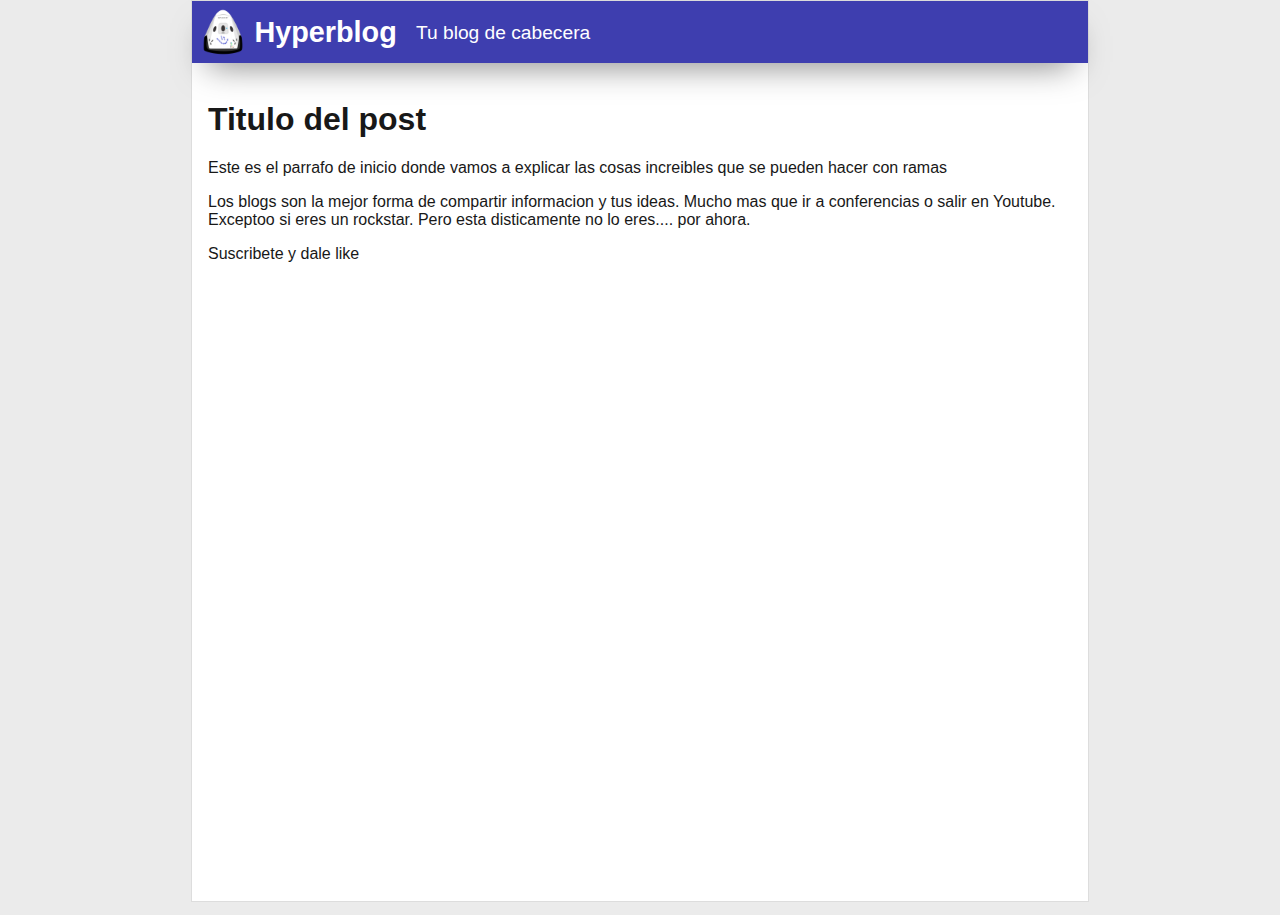
==== index.html @ 4a2ac863 "Color de fondo, logo nuevo y mejor color de header" ====
<html>
<head>
  <title>Bienvenido a Hyperblog</title>
  <link rel="stylesheet" href="css/estilos.css">
</head>
<body>
  <div class="container">
    <!-- HEADER -->
    <div id="cabecera">
      <figure class="img-container">
        <img class="logo" src="img/dragon.png" alt="logo">
      </figure>
      <h2 class="title-header">Hyperblog </h2>
      <p>Tu blog de cabecera</p>
    </div>
    <!-- POSTS -->
    <div class="post">
      <h1>Titulo del post</h1>
      <p>Este es el parrafo de inicio donde vamos a
        explicar las cosas increibles que se pueden 
        hacer con ramas</p>

        <p>
          Los blogs son la mejor forma de compartir informacion
          y tus ideas. Mucho mas que ir a conferencias o salir
          en Youtube. Exceptoo si eres un rockstar. Pero esta
          disticamente no lo eres.... por ahora.
        </p>

        <p>Suscribete y dale like</p>
    </div>
  </div>
</body>
</html>
---- css/estilos.css ----
body {
  margin: 0;
  padding: 0;
  color: rgb(24, 24, 24);
  text-align: center;
  font-family: Arial, Helvetica, sans-serif;
  font-size: 16px;
  background-color: rgba(219, 219, 219, 0.555);
}

#cabecera {
  background-color: rgba(51, 51, 170, 0.945);
  color: white;
  box-shadow: 0px 17px 34px -16px rgba(0,0,0,0.55);
  margin: 0;
  padding: 0;
  font-weight: bold;
  font-size: 1.5em;
  display: flex;
  flex-wrap: wrap;
  align-items: center;
}

.img-container {
  width: 2em;
  margin: 0;
  padding: .3em;
}

.logo {
  width: inherit;
}

.title-header {
  margin: 0;
  font-size: 1.2em;
}

#cabecera p {
  margin: 0;
  padding: 0 1em;
  font-size: .8em;
  font-weight: normal;
  line-height: 1.2em;
}

.container {
  width: 70%;
  height: 100%;
  margin: 0 auto 1%;
  padding: 0;
  text-align: left;
  border: 1px solid #DDD;
  background-color: white;
}

.container h1 {
  font-size: 2em;
}

.post {
  padding: 1em;
}
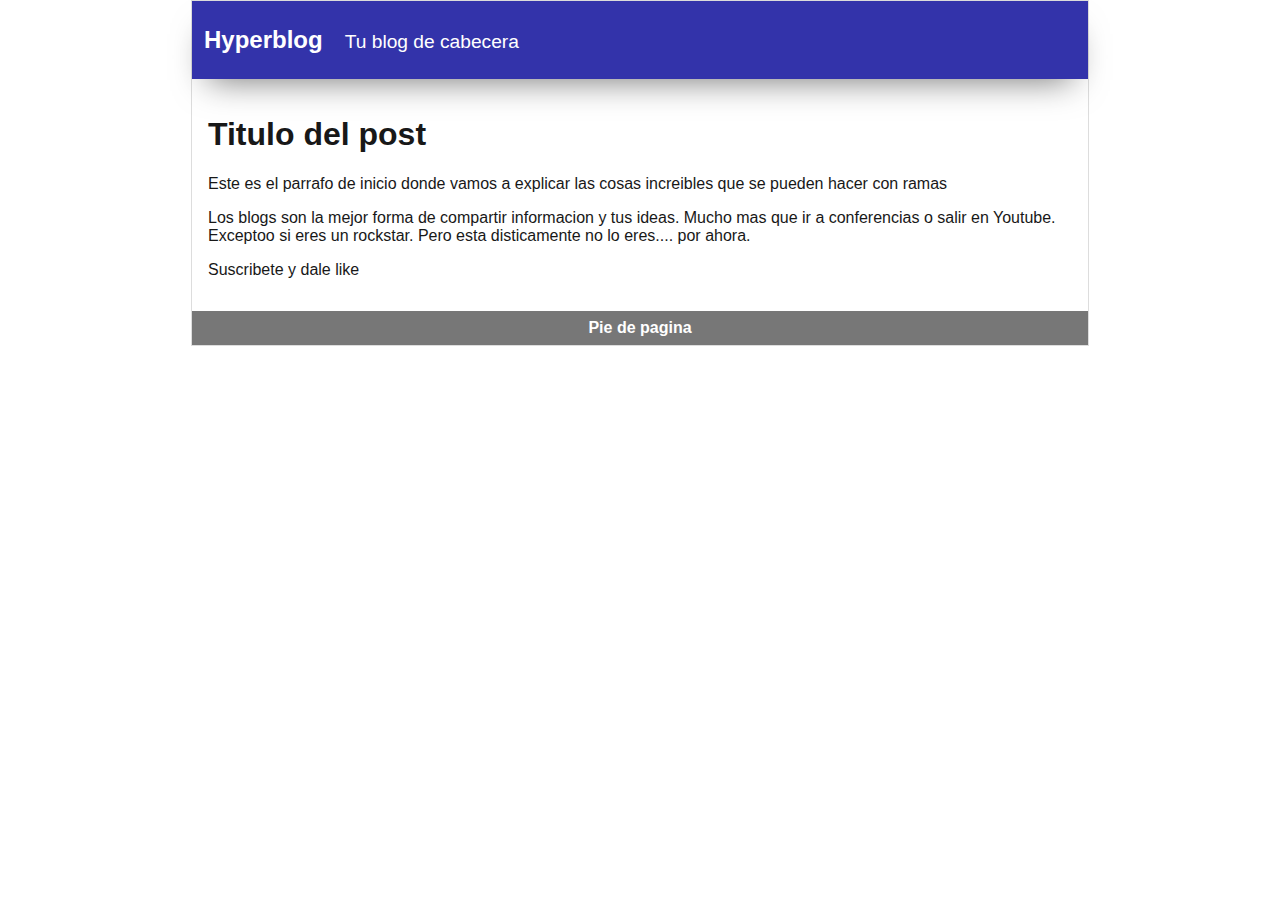
==== commit 46f458b7: "Footer Terminado" ====
--- a/index.html
+++ b/index.html
@@ -1,19 +1,16 @@
 <html>
 <head>
-  <title>Bienvenido a Hyperblog</title>
+  <title>Bienvenido a Hyperblog 2.0</title>
   <link rel="stylesheet" href="css/estilos.css">
 </head>
 <body>
   <div class="container">
-    <!-- HEADER -->
     <div id="cabecera">
-      <figure class="img-container">
-        <img class="logo" src="img/dragon.png" alt="logo">
-      </figure>
-      <h2 class="title-header">Hyperblog </h2>
-      <p>Tu blog de cabecera</p>
+      <p>
+        Hyperblog 
+        <span class="tag">Tu blog de cabecera</span>
+      </p>
     </div>
-    <!-- POSTS -->
     <div class="post">
       <h1>Titulo del post</h1>
       <p>Este es el parrafo de inicio donde vamos a
@@ -29,6 +26,9 @@
 
         <p>Suscribete y dale like</p>
     </div>
+    <footer>
+	Pie de pagina
+    </footer>
   </div>
 </body>
 </html>
--- a/css/estilos.css
+++ b/css/estilos.css
@@ -5,53 +5,30 @@
   text-align: center;
   font-family: Arial, Helvetica, sans-serif;
   font-size: 16px;
-  background-color: rgba(219, 219, 219, 0.555);
 }
 
 #cabecera {
-  background-color: rgba(51, 51, 170, 0.945);
+  background-color: #33A;
   color: white;
   box-shadow: 0px 17px 34px -16px rgba(0,0,0,0.55);
   margin: 0;
-  padding: 0;
+  padding: 1 .5em;
   font-weight: bold;
   font-size: 1.5em;
-  display: flex;
-  flex-wrap: wrap;
-  align-items: center;
 }
 
-.img-container {
-  width: 2em;
-  margin: 0;
-  padding: .3em;
-}
-
-.logo {
-  width: inherit;
-}
-
-.title-header {
-  margin: 0;
-  font-size: 1.2em;
-}
-
-#cabecera p {
-  margin: 0;
-  padding: 0 1em;
+.tag {
+  font-weight: normal;
   font-size: .8em;
-  font-weight: normal;
-  line-height: 1.2em;
+  padding-left: .8em;
 }
 
 .container {
   width: 70%;
-  height: 100%;
-  margin: 0 auto 1%;
   padding: 0;
   text-align: left;
   border: 1px solid #DDD;
-  background-color: white;
+  margin: 0 auto;
 }
 
 .container h1 {
@@ -60,4 +37,12 @@
 
 .post {
   padding: 1em;
-}+}
+
+footer {
+	background-color: #777;
+	color: white;
+	text-align: center;
+	padding: .5em 0;
+	font-weight: bold;
+}
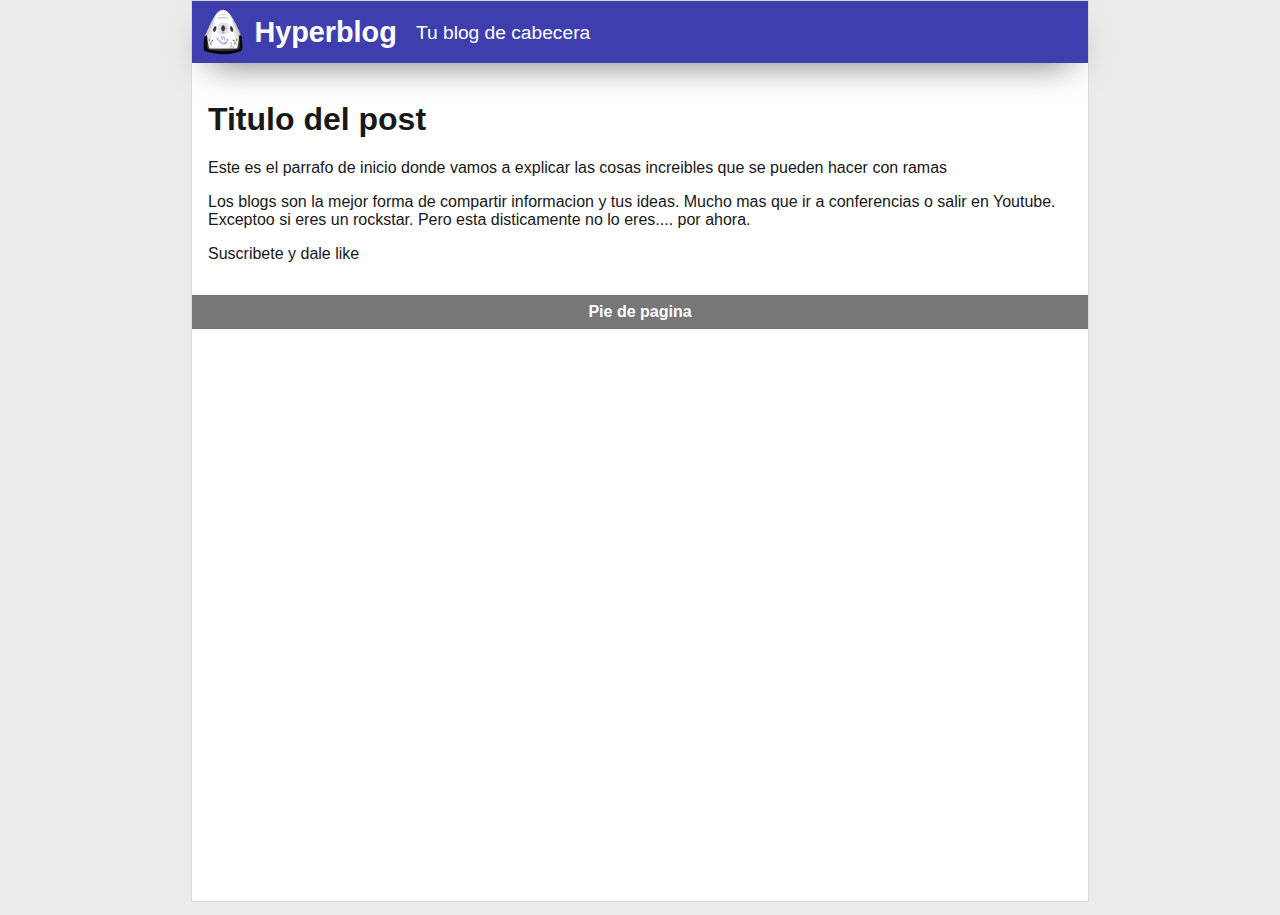
==== commit 5591dd41: "Fusionando footer con master" ====
--- a/index.html
+++ b/index.html
@@ -1,16 +1,19 @@
 <html>
 <head>
-  <title>Bienvenido a Hyperblog 2.0</title>
+  <title>Bienvenido a Hyperblog</title>
   <link rel="stylesheet" href="css/estilos.css">
 </head>
 <body>
   <div class="container">
+    <!-- HEADER -->
     <div id="cabecera">
-      <p>
-        Hyperblog 
-        <span class="tag">Tu blog de cabecera</span>
-      </p>
+      <figure class="img-container">
+        <img class="logo" src="img/dragon.png" alt="logo">
+      </figure>
+      <h2 class="title-header">Hyperblog </h2>
+      <p>Tu blog de cabecera</p>
     </div>
+    <!-- POSTS -->
     <div class="post">
       <h1>Titulo del post</h1>
       <p>Este es el parrafo de inicio donde vamos a
--- a/css/estilos.css
+++ b/css/estilos.css
@@ -5,30 +5,53 @@
   text-align: center;
   font-family: Arial, Helvetica, sans-serif;
   font-size: 16px;
+  background-color: rgba(219, 219, 219, 0.555);
 }
 
 #cabecera {
-  background-color: #33A;
+  background-color: rgba(51, 51, 170, 0.945);
   color: white;
   box-shadow: 0px 17px 34px -16px rgba(0,0,0,0.55);
   margin: 0;
-  padding: 1 .5em;
+  padding: 0;
   font-weight: bold;
   font-size: 1.5em;
+  display: flex;
+  flex-wrap: wrap;
+  align-items: center;
 }
 
-.tag {
+.img-container {
+  width: 2em;
+  margin: 0;
+  padding: .3em;
+}
+
+.logo {
+  width: inherit;
+}
+
+.title-header {
+  margin: 0;
+  font-size: 1.2em;
+}
+
+#cabecera p {
+  margin: 0;
+  padding: 0 1em;
+  font-size: .8em;
   font-weight: normal;
-  font-size: .8em;
-  padding-left: .8em;
+  line-height: 1.2em;
 }
 
 .container {
   width: 70%;
+  height: 100%;
+  margin: 0 auto 1%;
   padding: 0;
   text-align: left;
   border: 1px solid #DDD;
-  margin: 0 auto;
+  background-color: white;
 }
 
 .container h1 {
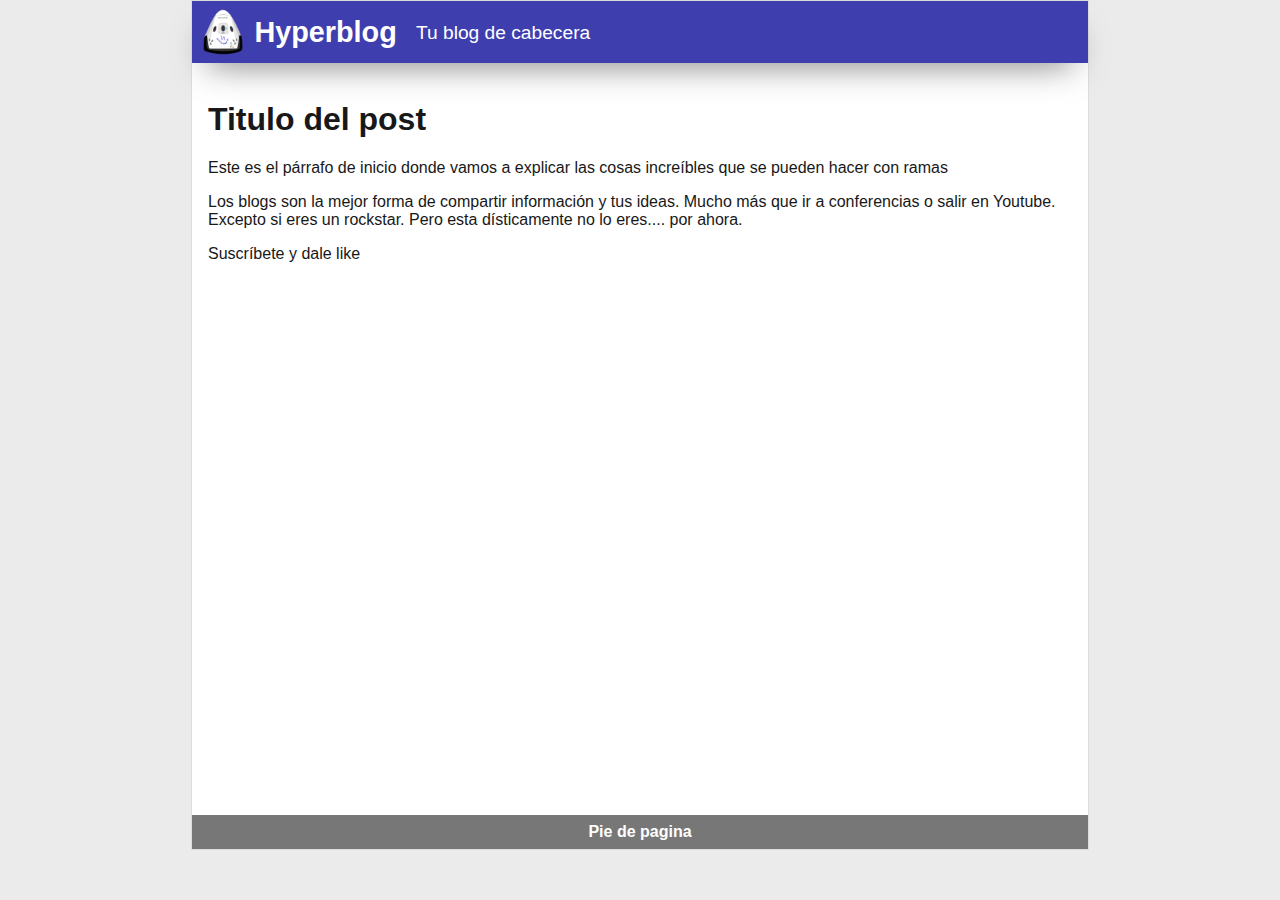
==== commit 36f5bb4b: "Tildes y typos arreglados en el post" ====
--- a/index.html
+++ b/index.html
@@ -16,18 +16,18 @@
     <!-- POSTS -->
     <div class="post">
       <h1>Titulo del post</h1>
-      <p>Este es el parrafo de inicio donde vamos a
-        explicar las cosas increibles que se pueden 
+      <p>Este es el párrafo de inicio donde vamos a
+        explicar las cosas increíbles que se pueden 
         hacer con ramas</p>
 
         <p>
-          Los blogs son la mejor forma de compartir informacion
-          y tus ideas. Mucho mas que ir a conferencias o salir
-          en Youtube. Exceptoo si eres un rockstar. Pero esta
-          disticamente no lo eres.... por ahora.
+          Los blogs son la mejor forma de compartir información
+          y tus ideas. Mucho más que ir a conferencias o salir
+          en Youtube. Excepto si eres un rockstar. Pero esta
+          dísticamente no lo eres.... por ahora.
         </p>
 
-        <p>Suscribete y dale like</p>
+        <p>Suscríbete y dale like</p>
     </div>
     <footer>
 	Pie de pagina
--- a/css/estilos.css
+++ b/css/estilos.css
@@ -46,7 +46,6 @@
 
 .container {
   width: 70%;
-  height: 100%;
   margin: 0 auto 1%;
   padding: 0;
   text-align: left;
@@ -60,6 +59,7 @@
 
 .post {
   padding: 1em;
+  height: 80vh;
 }
 
 footer {
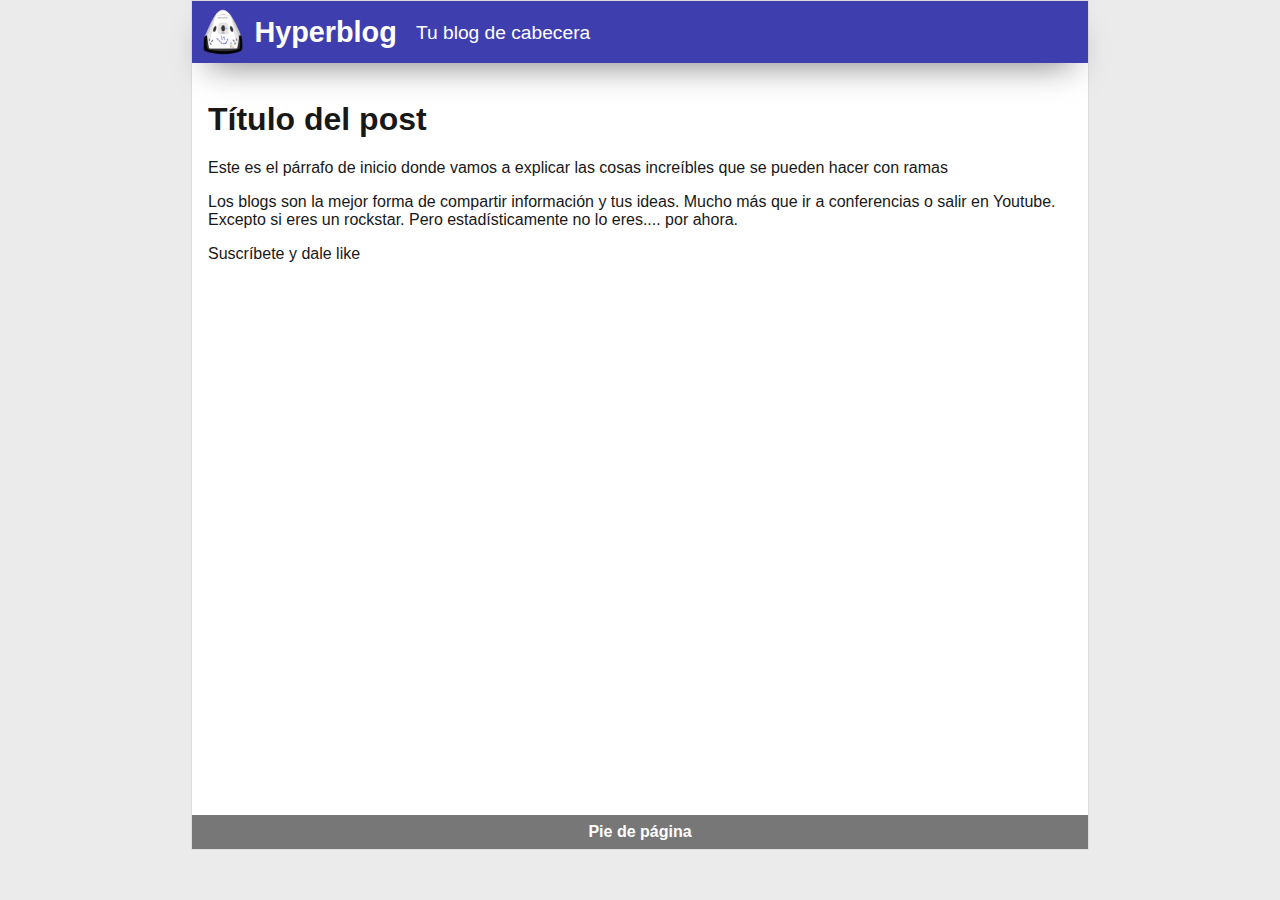
==== commit 38ea2957: "Tildes con entidades y un mensaje de contribucion" ====
--- a/index.html
+++ b/index.html
@@ -15,22 +15,22 @@
     </div>
     <!-- POSTS -->
     <div class="post">
-      <h1>Titulo del post</h1>
-      <p>Este es el párrafo de inicio donde vamos a
-        explicar las cosas increíbles que se pueden 
+      <h1>T&iacutetulo del post</h1>
+      <p>Este es el p&aacute;rrafo de inicio donde vamos a
+        explicar las cosas incre&iacute;bles que se pueden 
         hacer con ramas</p>
 
         <p>
-          Los blogs son la mejor forma de compartir información
+          Los blogs son la mejor forma de compartir informaci&oacute;n 
           y tus ideas. Mucho más que ir a conferencias o salir
-          en Youtube. Excepto si eres un rockstar. Pero esta
-          dísticamente no lo eres.... por ahora.
+          en Youtube. Excepto si eres un rockstar. Pero estadísticamente
+	  no lo eres.... por ahora.
         </p>
 
-        <p>Suscríbete y dale like</p>
+        <p>Suscr&iacute;bete y dale like</p>
     </div>
     <footer>
-	Pie de pagina
+	Pie de p&aacute;gina
     </footer>
   </div>
 </body>
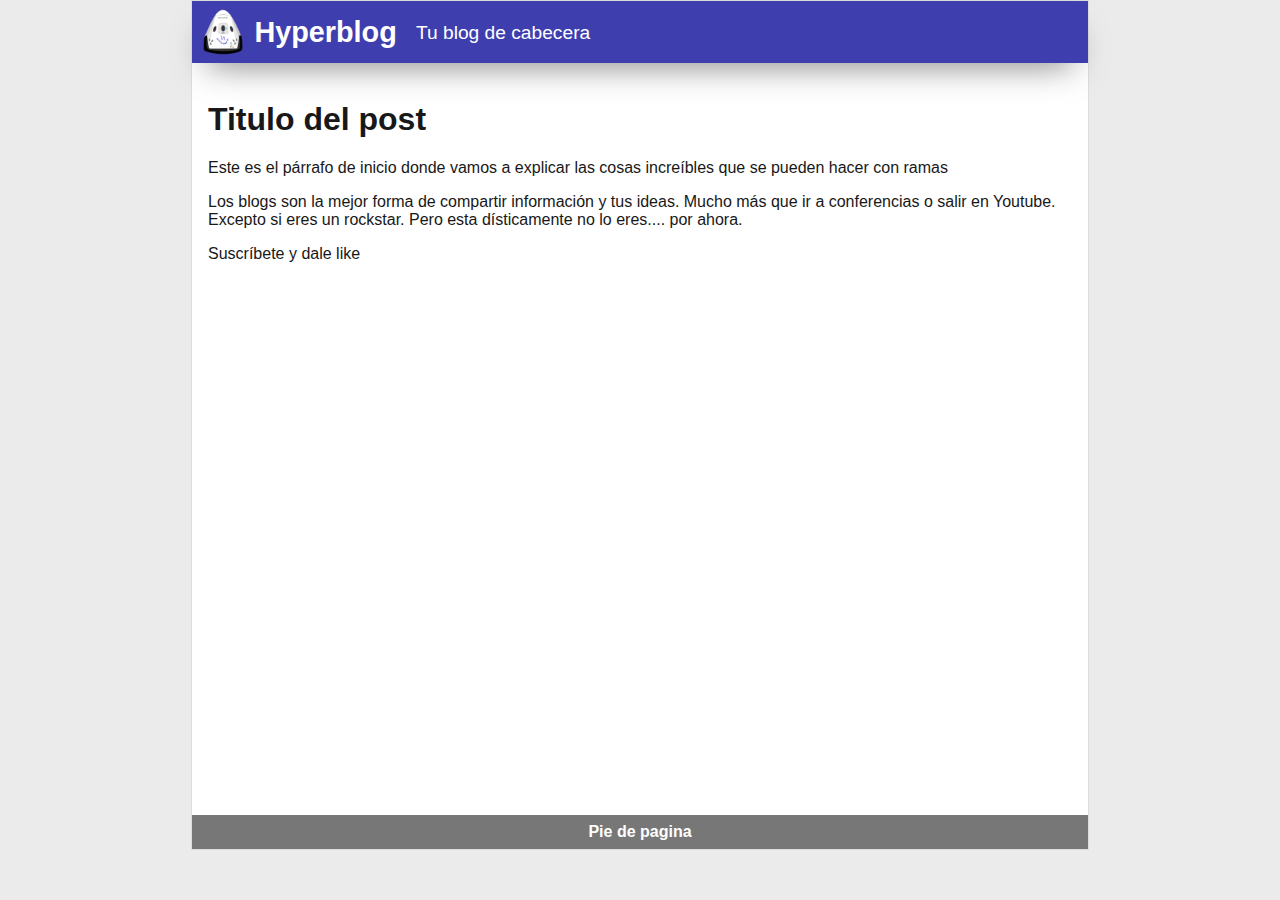
==== commit 52b91428: "Cambio de titulo" ====
--- a/index.html
+++ b/index.html
@@ -1,6 +1,6 @@
 <html>
 <head>
-  <title>Bienvenido a Hyperblog</title>
+  <title>Hyperblog</title>
   <link rel="stylesheet" href="css/estilos.css">
 </head>
 <body>
@@ -15,22 +15,22 @@
     </div>
     <!-- POSTS -->
     <div class="post">
-      <h1>T&iacutetulo del post</h1>
+      <h1>Titulo del post</h1>
       <p>Este es el p&aacute;rrafo de inicio donde vamos a
         explicar las cosas incre&iacute;bles que se pueden 
         hacer con ramas</p>
 
         <p>
-          Los blogs son la mejor forma de compartir informaci&oacute;n 
+          Los blogs son la mejor forma de compartir información
           y tus ideas. Mucho más que ir a conferencias o salir
-          en Youtube. Excepto si eres un rockstar. Pero estadísticamente
-	  no lo eres.... por ahora.
+          en Youtube. Excepto si eres un rockstar. Pero esta
+          dísticamente no lo eres.... por ahora.
         </p>
 
-        <p>Suscr&iacute;bete y dale like</p>
+        <p>Suscríbete y dale like</p>
     </div>
     <footer>
-	Pie de p&aacute;gina
+	Pie de pagina
     </footer>
   </div>
 </body>
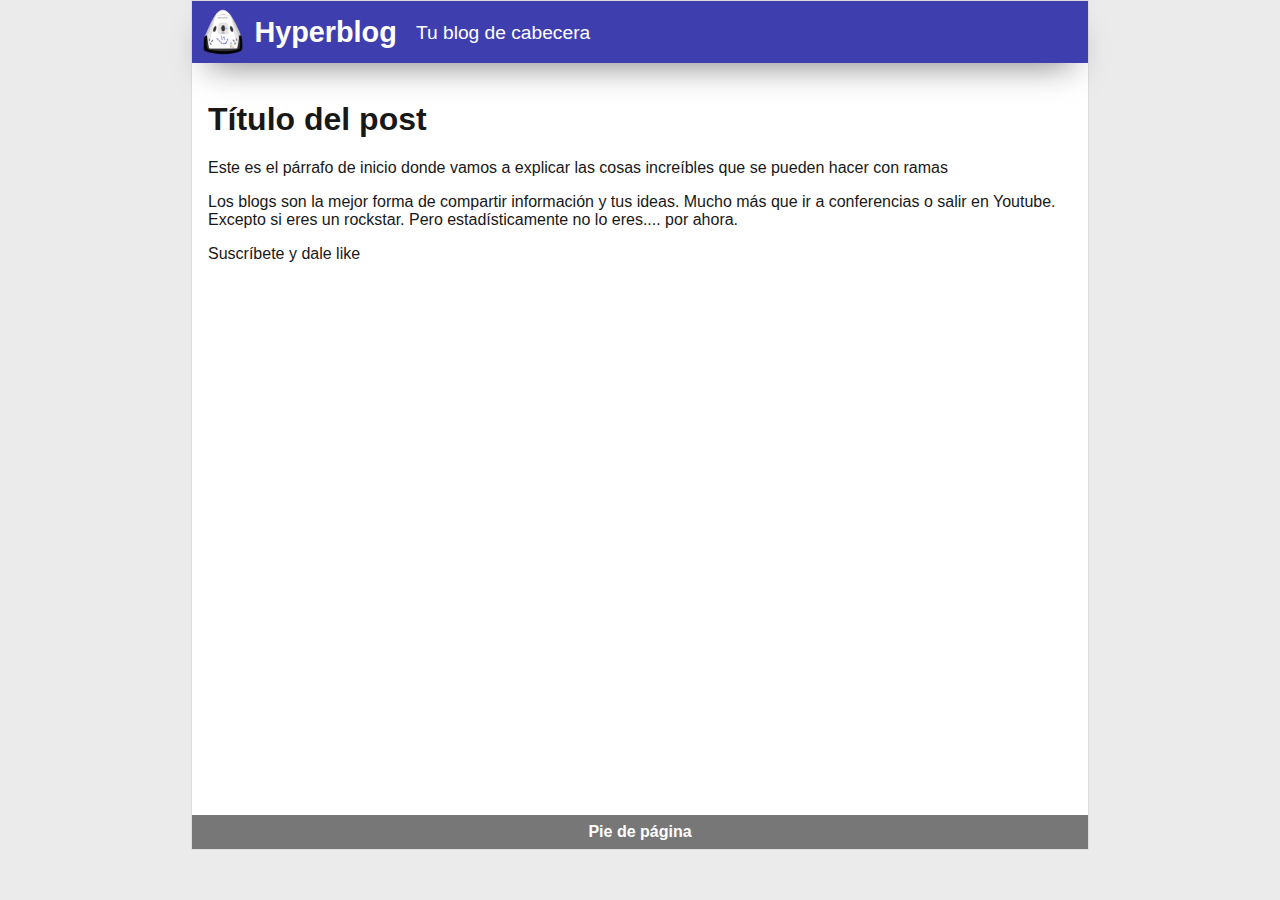
==== commit eacc6eaa: "Merge branch 'master' of github.com:ajcrauseo/Hyperblog" ====
--- a/index.html
+++ b/index.html
@@ -15,22 +15,22 @@
     </div>
     <!-- POSTS -->
     <div class="post">
-      <h1>Titulo del post</h1>
+      <h1>T&iacutetulo del post</h1>
       <p>Este es el p&aacute;rrafo de inicio donde vamos a
         explicar las cosas incre&iacute;bles que se pueden 
         hacer con ramas</p>
 
         <p>
-          Los blogs son la mejor forma de compartir información
+          Los blogs son la mejor forma de compartir informaci&oacute;n 
           y tus ideas. Mucho más que ir a conferencias o salir
-          en Youtube. Excepto si eres un rockstar. Pero esta
-          dísticamente no lo eres.... por ahora.
+          en Youtube. Excepto si eres un rockstar. Pero estadísticamente
+	  no lo eres.... por ahora.
         </p>
 
-        <p>Suscríbete y dale like</p>
+        <p>Suscr&iacute;bete y dale like</p>
     </div>
     <footer>
-	Pie de pagina
+	Pie de p&aacute;gina
     </footer>
   </div>
 </body>
